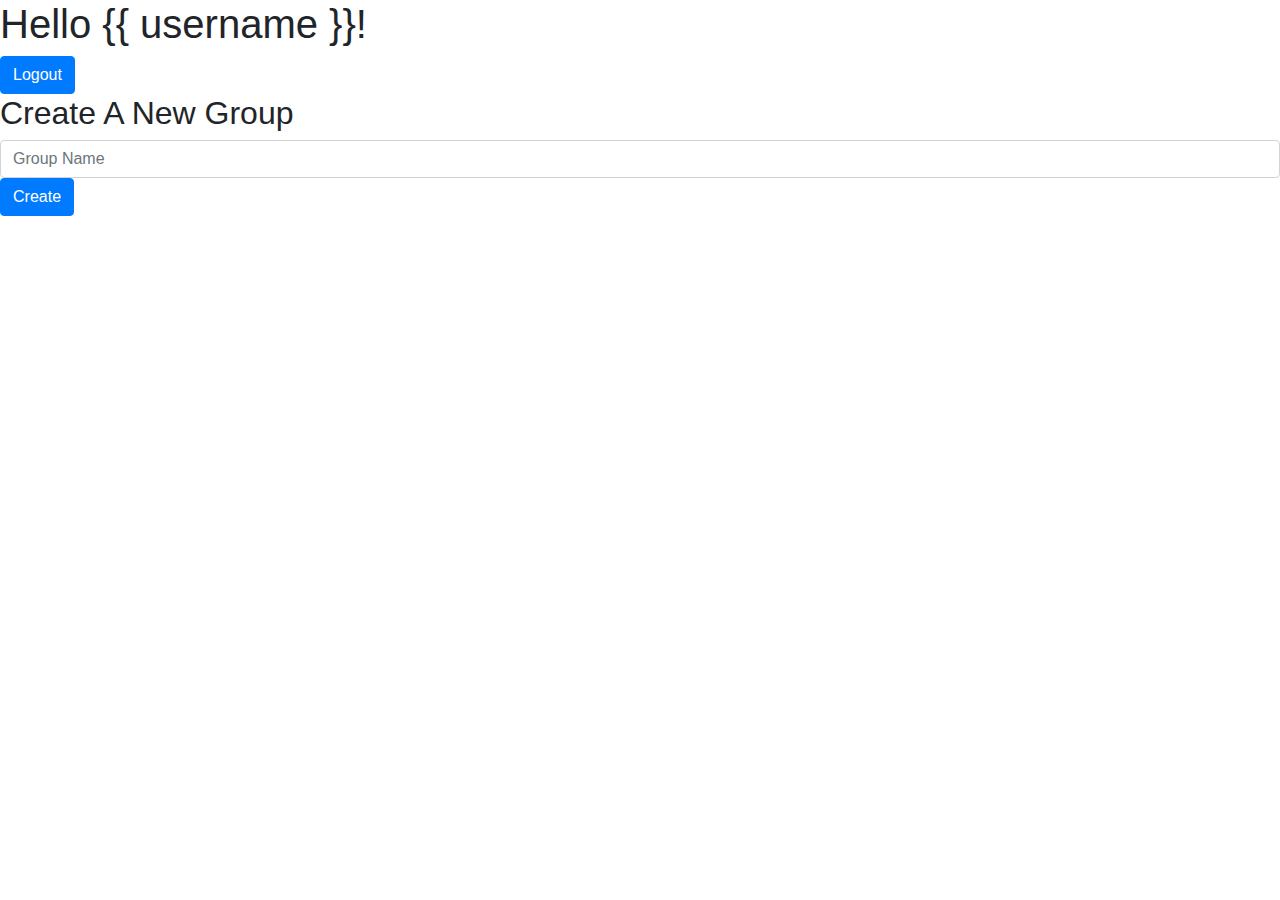
==== templates/create_group.html @ 77a141c5 "group operations (no invitation)" ====
<!doctype html>
<html lang="en">
  <head>
    <!-- Required meta tags -->
    <meta charset="utf-8">
    <meta name="viewport" content="width=device-width, initial-scale=1, shrink-to-fit=no">

    <!-- Bootstrap CSS -->
    <link rel="stylesheet" href="https://maxcdn.bootstrapcdn.com/bootstrap/4.0.0/css/bootstrap.min.css" integrity="sha384-Gn5384xqQ1aoWXA+058RXPxPg6fy4IWvTNh0E263XmFcJlSAwiGgFAW/dAiS6JXm" crossorigin="anonymous">

    <title>Tasks - VietSpeak</title>
  </head>
  <body>

    <h1>Hello {{ username }}!</h1>
    <a class="btn btn-primary" href="./logout" role="button">Logout</a>
    <h2>Create A New Group</h2>
    <input type="text" class="form-control" id="group_name" placeholder="Group Name"/>
    <button type="button" class="btn btn-primary" id="create_group">Create</button>
    <small id="message" class="form-text text-muted"></small>
    <!-- Optional JavaScript -->
    <!-- jQuery first, then Popper.js, then Bootstrap JS -->
    <script src="https://code.jquery.com/jquery-3.2.1.slim.min.js" integrity="sha384-KJ3o2DKtIkvYIK3UENzmM7KCkRr/rE9/Qpg6aAZGJwFDMVNA/GpGFF93hXpG5KkN" crossorigin="anonymous"></script>
    <script src="https://cdnjs.cloudflare.com/ajax/libs/popper.js/1.12.9/umd/popper.min.js" integrity="sha384-ApNbgh9B+Y1QKtv3Rn7W3mgPxhU9K/ScQsAP7hUibX39j7fakFPskvXusvfa0b4Q" crossorigin="anonymous"></script>
    <script src="https://maxcdn.bootstrapcdn.com/bootstrap/4.0.0/js/bootstrap.min.js" integrity="sha384-JZR6Spejh4U02d8jOt6vLEHfe/JQGiRRSQQxSfFWpi1MquVdAyjUar5+76PVCmYl" crossorigin="anonymous"></script>
    <script type="module">
        async function postData(url = '', data = {}) {
            let formData = new FormData();
            for (const [key, value] of Object.entries(data)) formData.append(key, value);
            const response = await fetch(url, {
                method: 'POST',
                body: formData
            });
            return response.json();
        }

        document.getElementById("create_group").onclick = () => {
            postData("./create_group", {
                group_name: document.getElementById("group_name").value
            }).then( (data) => {
                if (data["status"]) window.location.href = "./tasks";
                else document.getElementById("message").innerText = "This group name has been taken."
            })
        }

    </script>
  </body>
</html>
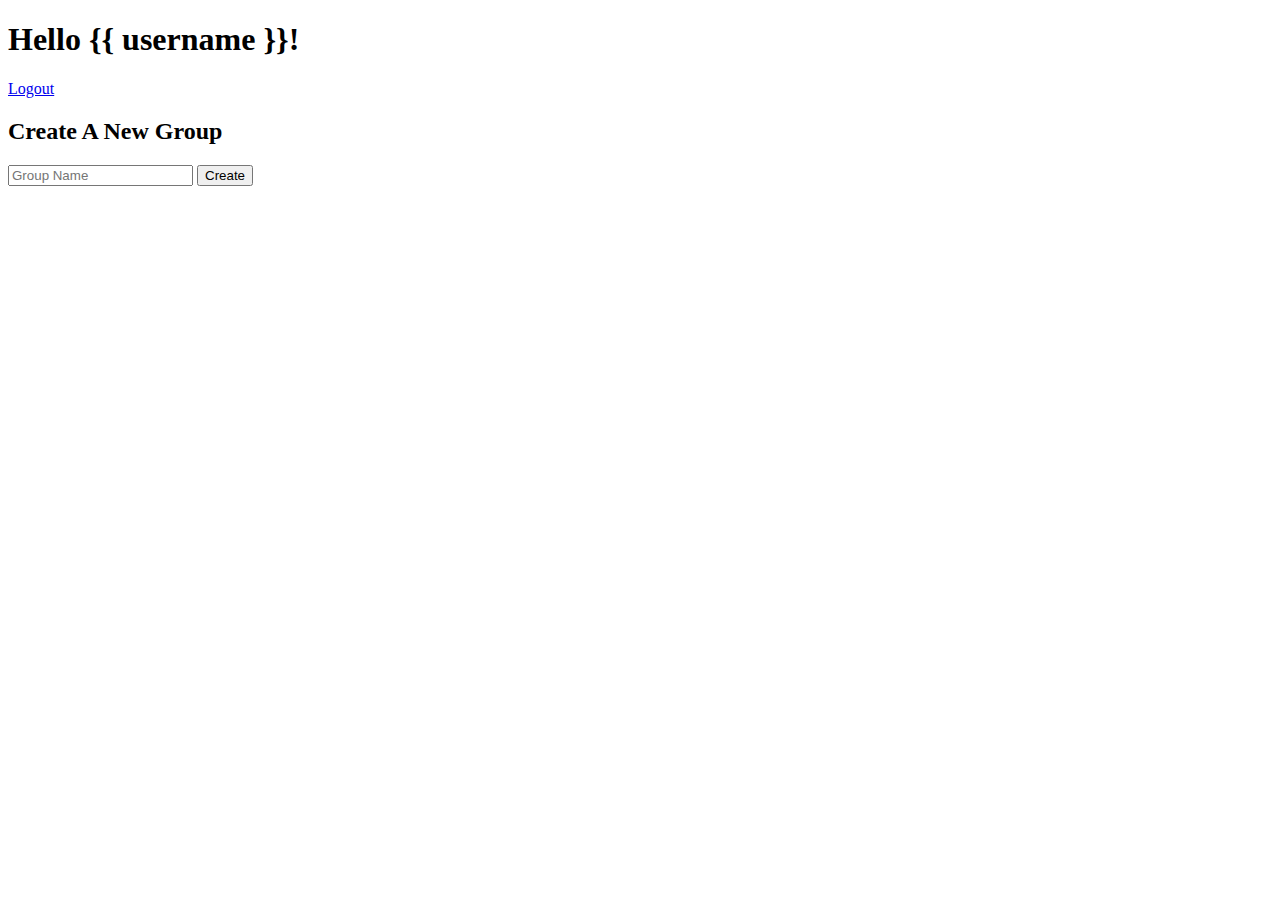
==== commit 5aa9531f: "Remove duplicate css file and upgrade to the latest bootstrap 5.1.3" ====
--- a/templates/create_group.html
+++ b/templates/create_group.html
@@ -1,48 +1,67 @@
-<!doctype html>
+<!DOCTYPE html>
 <html lang="en">
   <head>
     <!-- Required meta tags -->
-    <meta charset="utf-8">
-    <meta name="viewport" content="width=device-width, initial-scale=1, shrink-to-fit=no">
+    <meta charset="utf-8" />
+    <meta
+      name="viewport"
+      content="width=device-width, initial-scale=1, shrink-to-fit=no"
+    />
 
     <!-- Bootstrap CSS -->
-    <link rel="stylesheet" href="https://maxcdn.bootstrapcdn.com/bootstrap/4.0.0/css/bootstrap.min.css" integrity="sha384-Gn5384xqQ1aoWXA+058RXPxPg6fy4IWvTNh0E263XmFcJlSAwiGgFAW/dAiS6JXm" crossorigin="anonymous">
+
+    <link
+      href="https://cdn.jsdelivr.net/npm/bootstrap@5.1.3/dist/css/bootstrap.min.css"
+      rel="stylesheet"
+      integrity="sha384-1BmE4kWBq78iYhFldvKuhfTAU6auU8tT94WrHftjDbrCEXSU1oBoqyl2QvZ6jIW3"
+      crossorigin="anonymous"
+    />
 
     <title>Tasks - VietSpeak</title>
   </head>
   <body>
-
     <h1>Hello {{ username }}!</h1>
     <a class="btn btn-primary" href="./logout" role="button">Logout</a>
     <h2>Create A New Group</h2>
-    <input type="text" class="form-control" id="group_name" placeholder="Group Name"/>
-    <button type="button" class="btn btn-primary" id="create_group">Create</button>
+    <input
+      type="text"
+      class="form-control"
+      id="group_name"
+      placeholder="Group Name"
+    />
+    <button type="button" class="btn btn-primary" id="create_group">
+      Create
+    </button>
     <small id="message" class="form-text text-muted"></small>
-    <!-- Optional JavaScript -->
-    <!-- jQuery first, then Popper.js, then Bootstrap JS -->
-    <script src="https://code.jquery.com/jquery-3.2.1.slim.min.js" integrity="sha384-KJ3o2DKtIkvYIK3UENzmM7KCkRr/rE9/Qpg6aAZGJwFDMVNA/GpGFF93hXpG5KkN" crossorigin="anonymous"></script>
-    <script src="https://cdnjs.cloudflare.com/ajax/libs/popper.js/1.12.9/umd/popper.min.js" integrity="sha384-ApNbgh9B+Y1QKtv3Rn7W3mgPxhU9K/ScQsAP7hUibX39j7fakFPskvXusvfa0b4Q" crossorigin="anonymous"></script>
-    <script src="https://maxcdn.bootstrapcdn.com/bootstrap/4.0.0/js/bootstrap.min.js" integrity="sha384-JZR6Spejh4U02d8jOt6vLEHfe/JQGiRRSQQxSfFWpi1MquVdAyjUar5+76PVCmYl" crossorigin="anonymous"></script>
+
+    <script
+      src="https://cdn.jsdelivr.net/npm/bootstrap@5.1.3/dist/js/bootstrap.bundle.min.js"
+      integrity="sha384-ka7Sk0Gln4gmtz2MlQnikT1wXgYsOg+OMhuP+IlRH9sENBO0LRn5q+8nbTov4+1p"
+      crossorigin="anonymous"
+    ></script>
+
     <script type="module">
-        async function postData(url = '', data = {}) {
-            let formData = new FormData();
-            for (const [key, value] of Object.entries(data)) formData.append(key, value);
-            const response = await fetch(url, {
-                method: 'POST',
-                body: formData
-            });
-            return response.json();
-        }
+      async function postData(url = "", data = {}) {
+        let formData = new FormData();
+        for (const [key, value] of Object.entries(data))
+          formData.append(key, value);
+        const response = await fetch(url, {
+          method: "POST",
+          body: formData,
+        });
+        return response.json();
+      }
 
-        document.getElementById("create_group").onclick = () => {
-            postData("./create_group", {
-                group_name: document.getElementById("group_name").value
-            }).then( (data) => {
-                if (data["status"]) window.location.href = "./tasks";
-                else document.getElementById("message").innerText = "This group name has been taken."
-            })
-        }
-
+      document.getElementById("create_group").onclick = () => {
+        postData("./create_group", {
+          group_name: document.getElementById("group_name").value,
+        }).then((data) => {
+          if (data["status"]) window.location.href = "./tasks";
+          else
+            document.getElementById("message").innerText =
+              "This group name has been taken.";
+        });
+      };
     </script>
   </body>
-</html>+</html>
